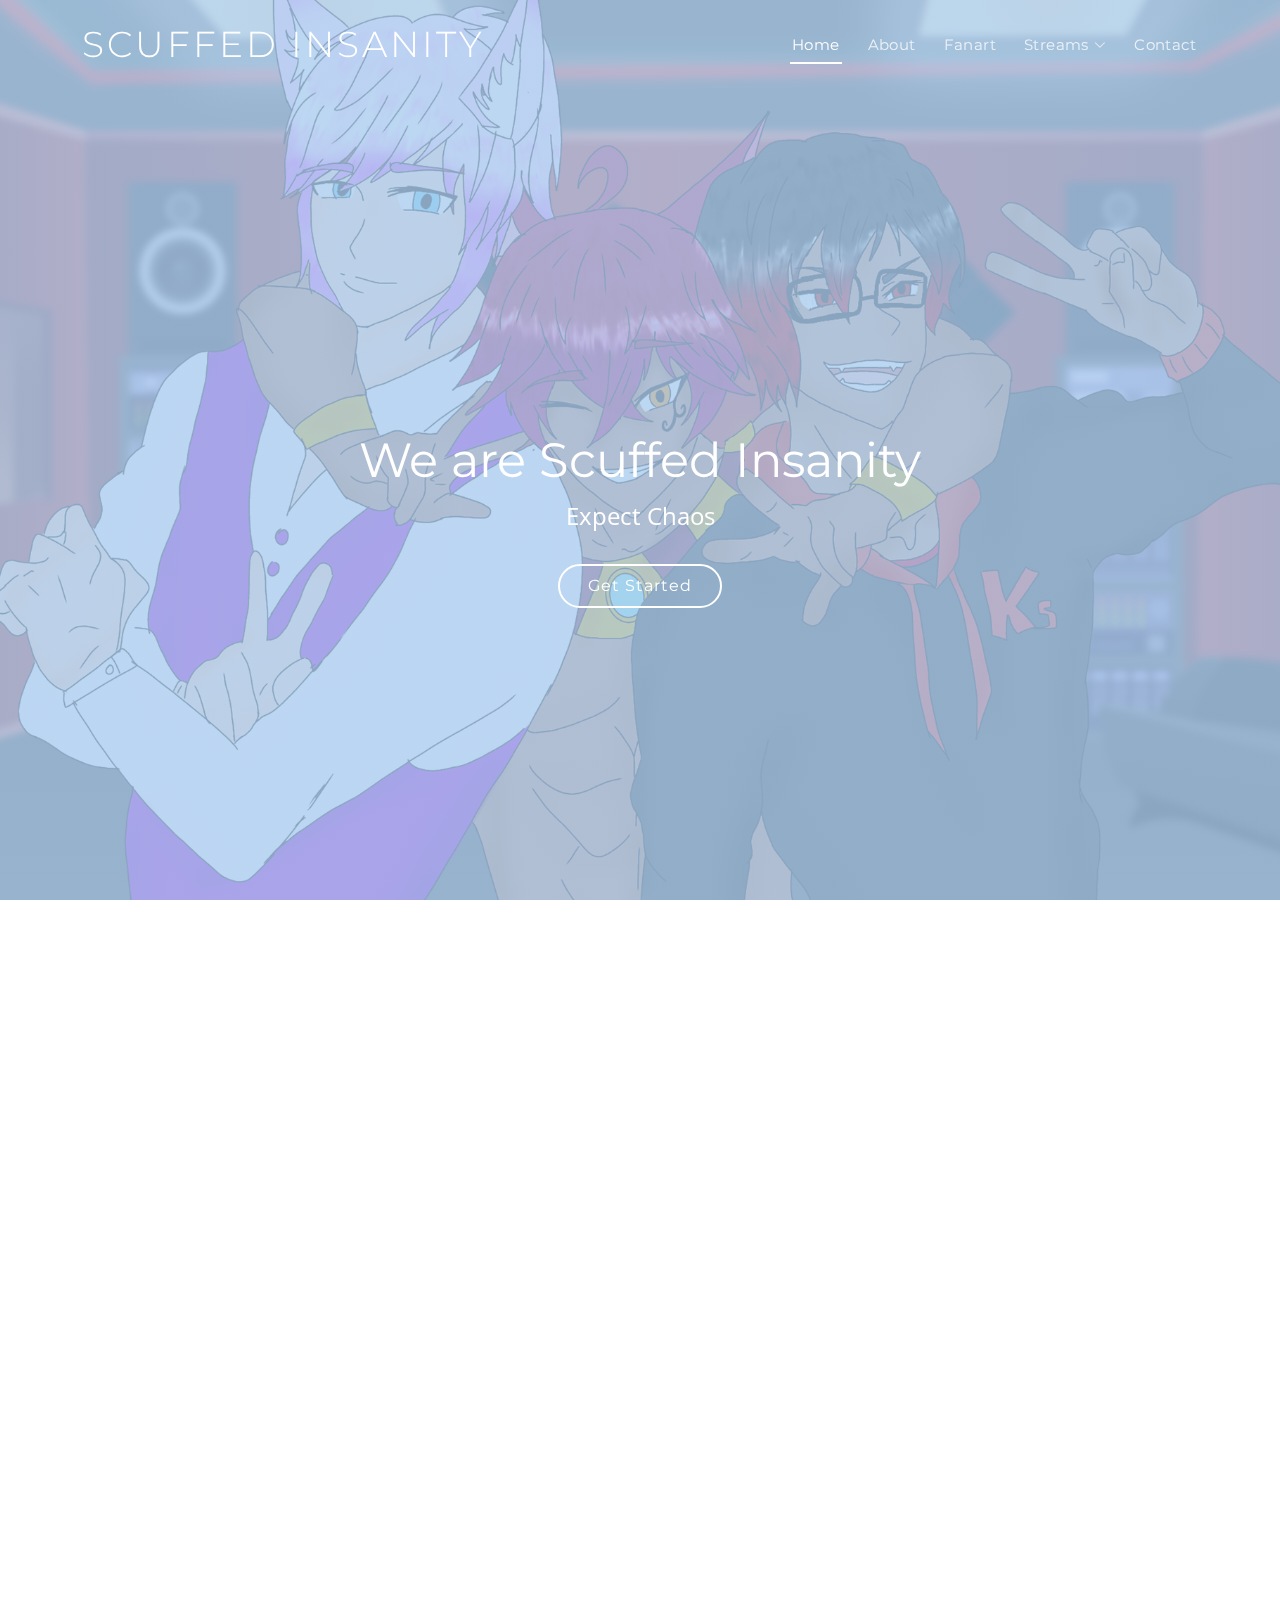
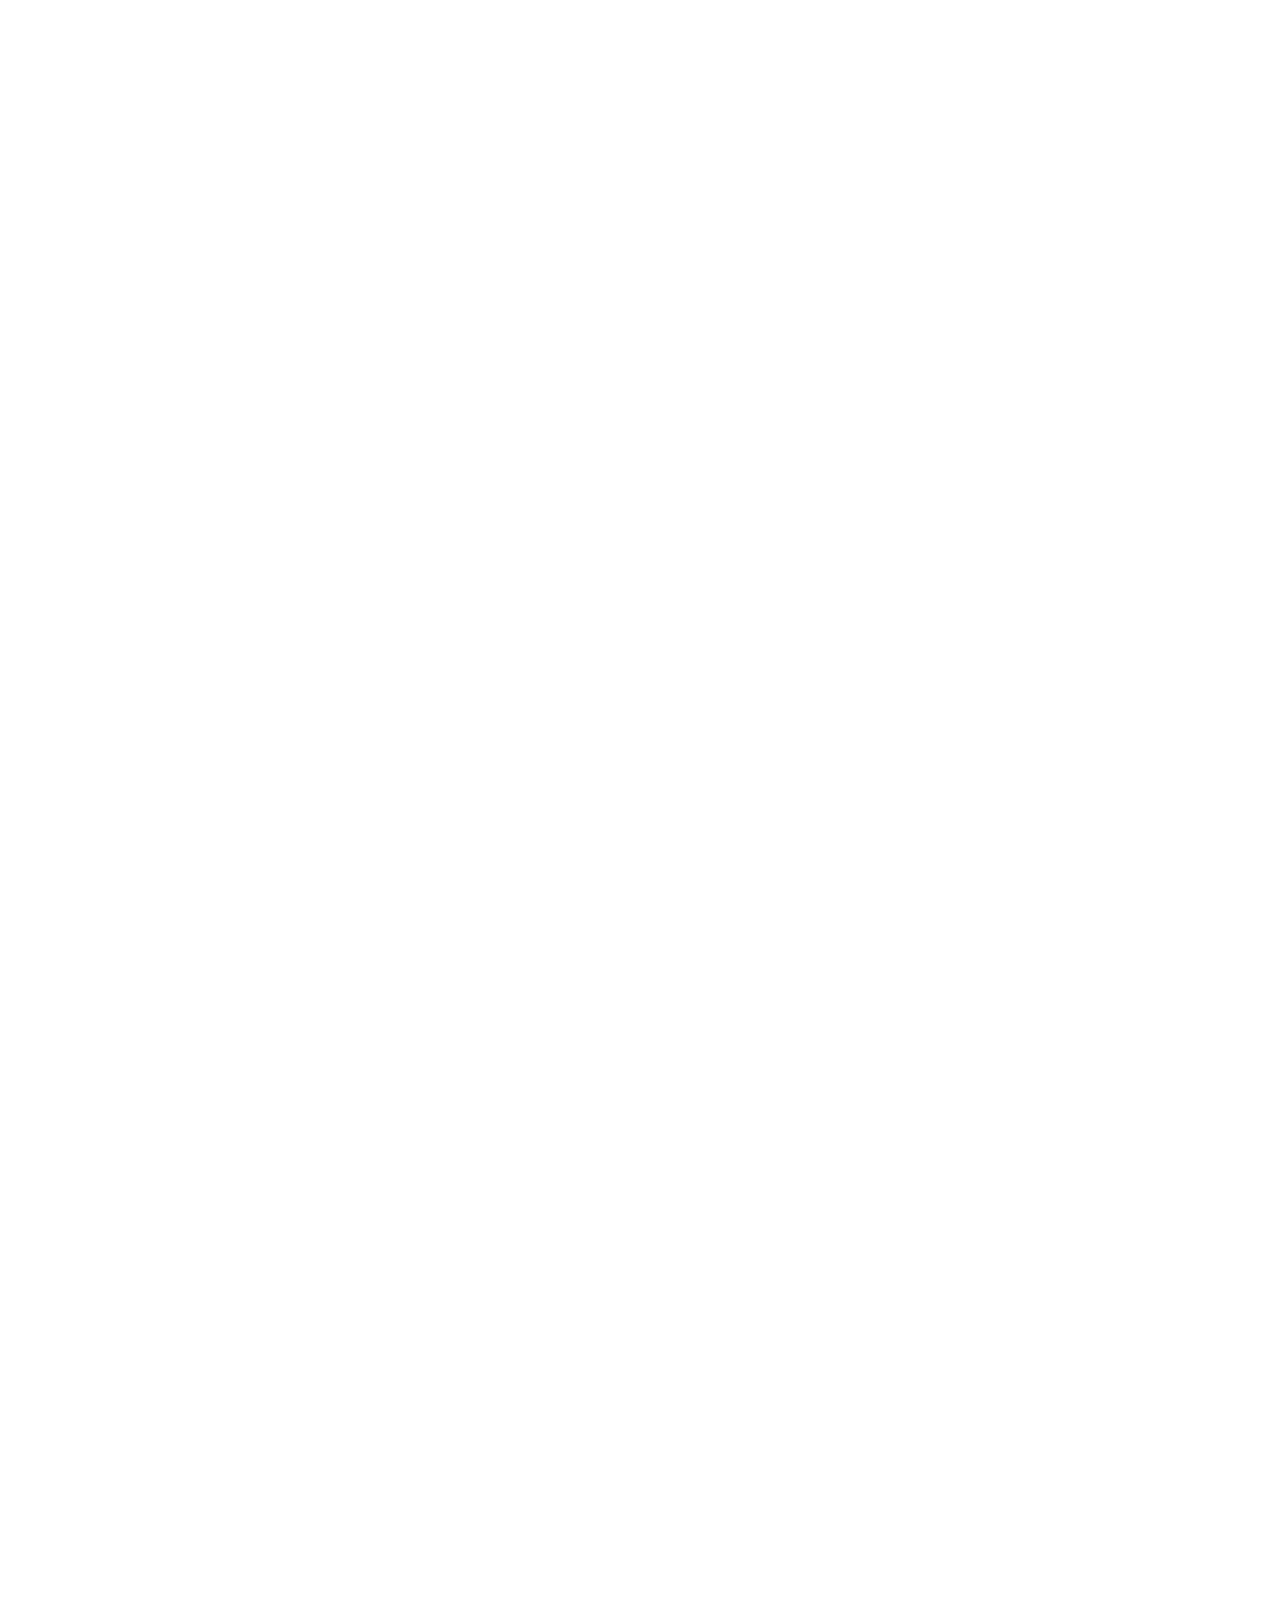
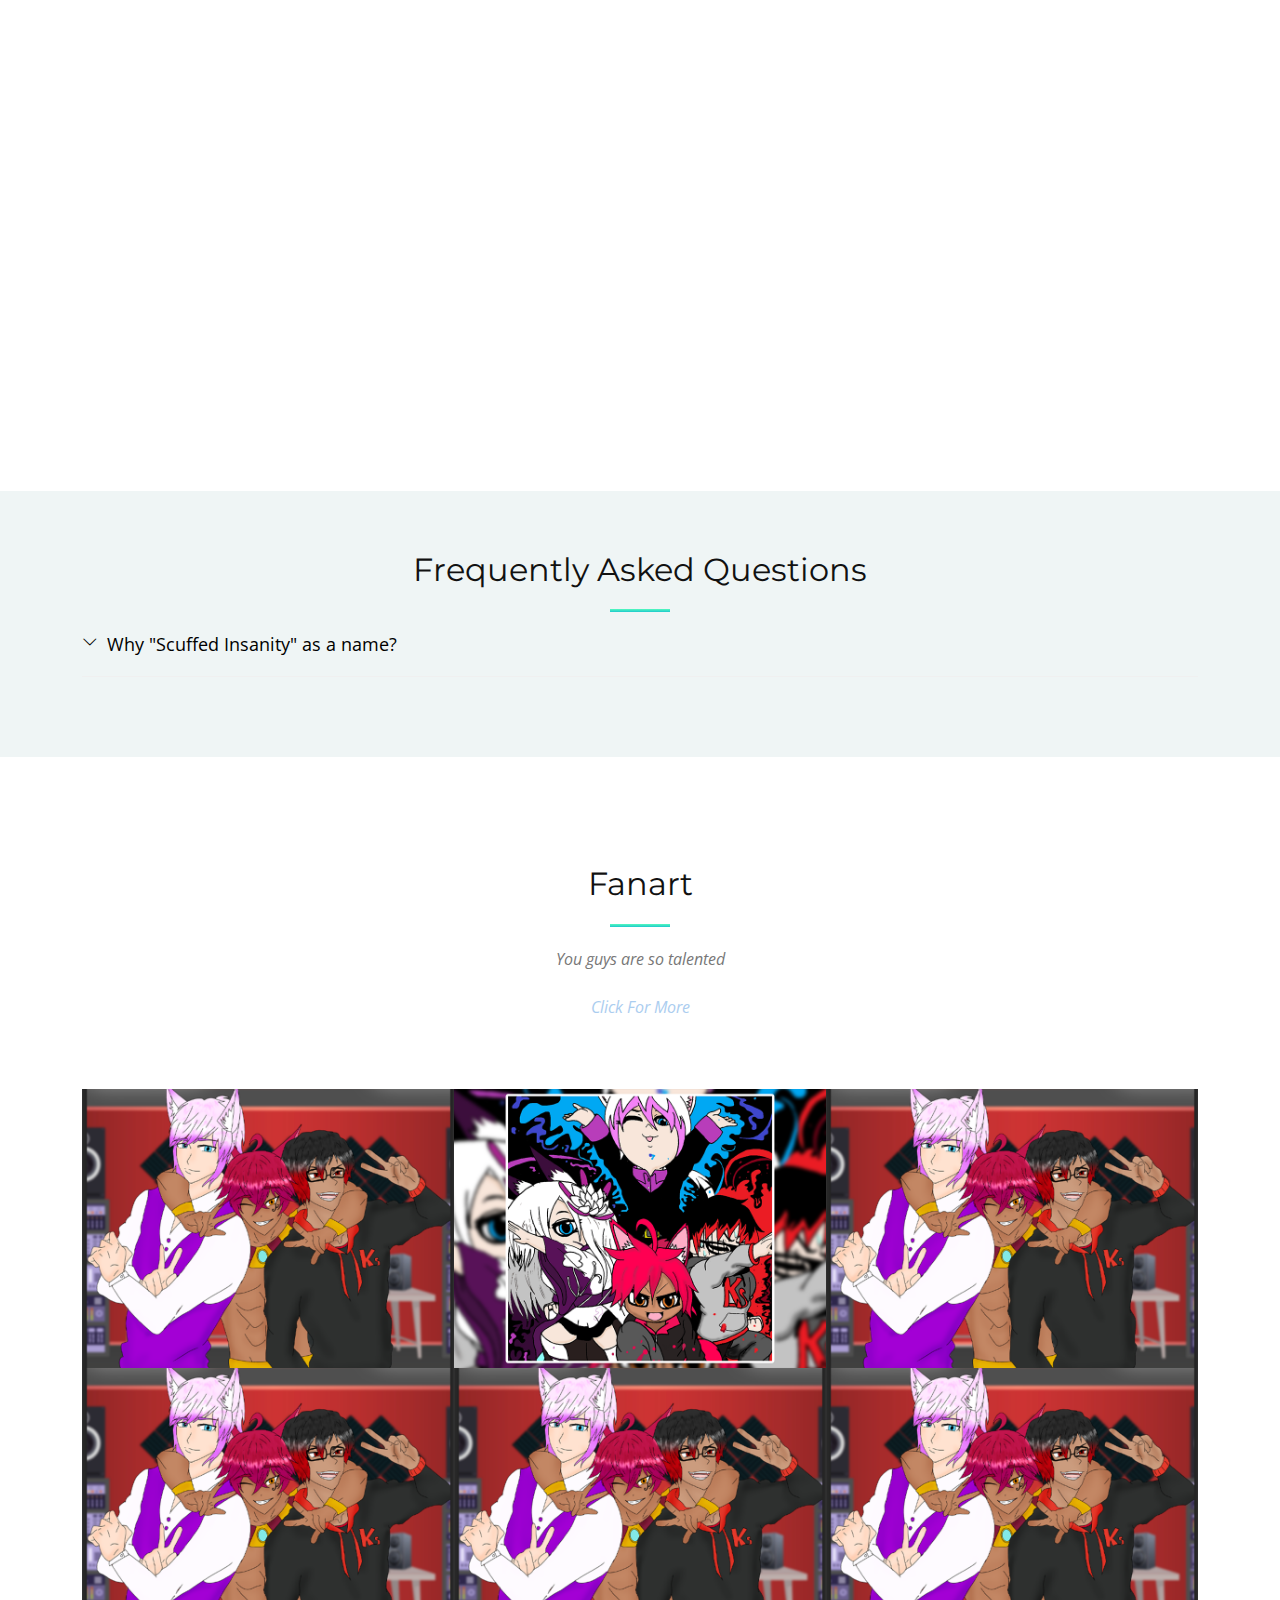
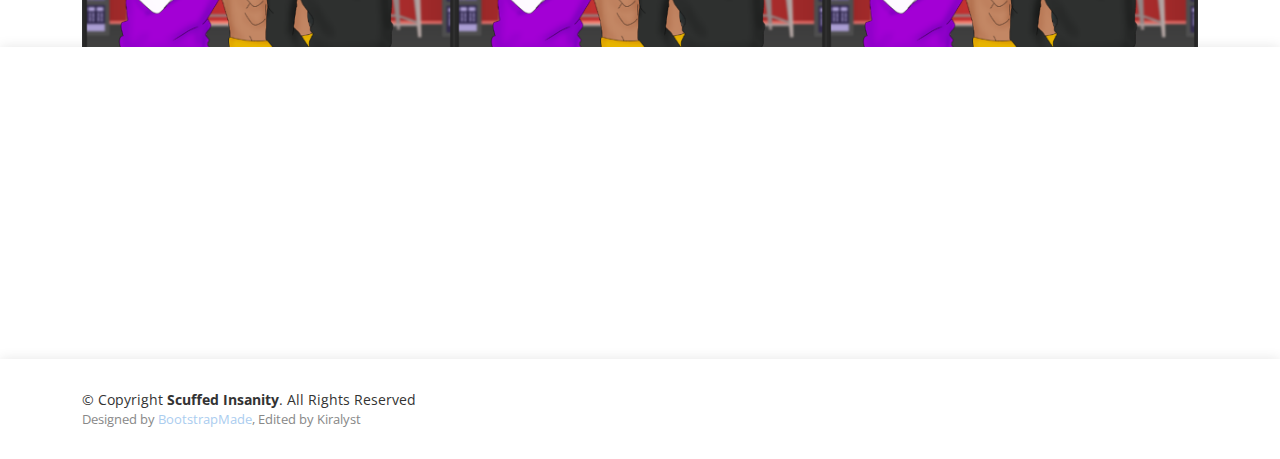
==== index.html @ 6198bfaa "Initial Upload" ====
<!DOCTYPE html>
<html lang="en">

<head>
  <meta charset="utf-8">
  <meta content="width=device-width, initial-scale=1.0" name="viewport">

  <title>Scuffed Insanity</title>
  <meta content="" name="description">
  <meta content="" name="keywords">

  <!-- Favicons -->
  <link href="assets/img/favicon.png" rel="icon">
  <link href="assets/img/apple-touch-icon.png" rel="apple-touch-icon">

  <!-- Google Fonts -->
  <link href="https://fonts.googleapis.com/css?family=Montserrat:300,400,500,700|Open+Sans:300,300i,400,400i,700,700i" rel="stylesheet">

  <!-- Vendor CSS Files -->
  <link href="assets/vendor/aos/aos.css" rel="stylesheet">
  <link href="assets/vendor/bootstrap/css/bootstrap.min.css" rel="stylesheet">
  <link href="assets/vendor/bootstrap-icons/bootstrap-icons.css" rel="stylesheet">
  <link href="assets/vendor/glightbox/css/glightbox.min.css" rel="stylesheet">

  <!-- Template Main CSS File -->
  <link href="assets/css/style.css" rel="stylesheet">

  <!-- =======================================================
  * Template Name: Avilon - v4.6.1
  * Template URL: https://bootstrapmade.com/avilon-bootstrap-landing-page-template/
  * Author: BootstrapMade.com
  * License: https://bootstrapmade.com/license/
  ======================================================== -->
</head>

<body>

  <!-- ======= Header ======= -->
  <header id="header" class="fixed-top d-flex align-items-center header-transparent">
    <div class="container d-flex justify-content-between align-items-center">

      <div id="logo">
        <h1><a href="index.html">Scuffed Insanity</a></h1>
        <!-- Uncomment below if you prefer to use an image logo -->
        <!-- <a href="index.html"><img src="assets/img/logo.png" alt=""></a> -->
      </div>

      <nav id="navbar" class="navbar">
        <ul>
          <li><a class="nav-link scrollto active" href="/index.html#hero">Home</a></li>
          <li><a class="nav-link scrollto" href="/index.html#about">About</a></li>
          <li><a class="nav-link scrollto" href="/index.html#gallery">Fanart</a></li>
          <li class="dropdown"><a href="#"><span>Streams</span> <i class="bi bi-chevron-down"></i></a>
            <ul>
              <li><a href="https://www.twitch.tv/kiralyst">Kiralyst</a></li>
<!--
              <li class="dropdown"><a href="#"><span>Deep Drop Down</span> <i class="bi bi-chevron-right"></i></a>
                <ul>
                  <li><a href="#">Deep Drop Down 1</a></li>
                  <li><a href="#">Deep Drop Down 2</a></li>
                  <li><a href="#">Deep Drop Down 3</a></li>
                  <li><a href="#">Deep Drop Down 4</a></li>
                  <li><a href="#">Deep Drop Down 5</a></li>
                </ul>
              </li>
-->
              <li><a href="https://www.twitch.tv/yami7ways">Yami7ways</a></li>
              <li><a href="https://www.twitch.tv/kynephantomwolf">KynePhantomWolf</a></li>
			  <li><a href="/Multistream.html">Multistream</a></li>
            </ul>
          </li>
          <li><a class="nav-link scrollto" href="/index.html#contact">Contact</a></li>
        </ul>
        <i class="bi bi-list mobile-nav-toggle"></i>
      </nav><!-- .navbar -->
    </div>
  </header><!-- End Header -->

  <!-- ======= Hero Section ======= -->
  <section id="hero">

    <div class="hero-text" data-aos="zoom-out">
      <h2>We are Scuffed Insanity</h2>
      <p>Expect Chaos</p>
      <a href="#about" class="btn-get-started scrollto">Get Started</a>
    </div>

<!--
    <div class="product-screens">

      <div class="product-screen-1" data-aos="fade-up" data-aos-delay="400">
        <img src="assets/img/product-screen-1.png" alt="">
      </div>

      <div class="product-screen-2" data-aos="fade-up" data-aos-delay="200">
        <img src="assets/img/product-screen-2.png" alt="">
      </div>

    </div>
-->

  </section><!-- End Hero Section -->

  <main id="main">

    <!-- ======= About Section ======= -->
    <section id="about" class="">
      <div class="container-fluid" data-aos="fade-up">
        <div class="section-header">
          <h3 class="section-title">About Us</h3>
          <span class="section-divider"></span>
          <p class="section-description">
            A group started by a bunch of weirdos that end up dealing with a lot of technical issues and videogame struggles. <br>Come watch as they embark on various journeys, talk about various topics, and drag their friends along in their headaches.
          </p>
        </div>
      </div>
    </section><!-- End About Section -->

    <!-- ======= Advanced Featuress Section ======= -->
    <section id="advanced-features">

      <div class="features-row section-bg" data-aos="fade-up">
        <div class="container">
          <div class="row">
            <div class="col-12">
              <img class="advanced-feature-img-right wow fadeInRight" src="assets/img/KiraDance.gif" alt="">
              <div>
                <h2>Kiralyst Scarlet</h2>
                <h3>The Ex-Vampire</h3>
                <p>Hey guys! What's up, I'm Kiralyst. I'm a vampire who got lost in anime and video games and fell in love with livestreaming!</p>
				  
				  <br><a href="https://twitch.tv/Kiralyst"><i class="bi-twitch"></i></a>
				  <a href="https://twitter.com/Kiralyst"><i class="bi-twitter"></i></a>
				  <a href="https://www.youtube.com/c/KiraScarletVT"><i class="bi-youtube"></i></a>
              </div>
            </div>
          </div>
        </div>
      </div>

      <div class="features-row" data-aos="fade-up">
        <div class="container">
          <div class="row">
            <div class="col-12">
              <img class="advanced-feature-img-left" src="assets/img/YamiDance.gif" alt="">
              <div>
                <h2>Yami7ways</h2>
				  <h3>The Fox Pharaoh</h3>
<!--                <i class="bi bi-calendar4-week"></i>-->
                <p>Just a crazy guy who streams for the fun of it</p>

				  
				  				<a href="https://twitch.tv/yami7ways"><i class="bi-twitch"></i></a>
				  <a href="https://twitter.com/yami7ways"><i class="bi-twitter"></i></a>
				  <a href="https://www.youtube.com/channel/UCmM_c1tKKUzgjwUnWM5__nA/"><i class="bi-youtube"></i></a>
              </div>
            </div>
          </div>
        </div>
      </div>

      <div class="features-row section-bg" data-aos="fade-up">
        <div class="container">
          <div class="row">
            <div class="col-12">
              <img class="advanced-feature-img-right wow fadeInRight" src="assets/img/kynedance.gif" alt="">
              <div>
                <h2>KynePhantomWolf</h2>
                <h3>The Lax Reaper</h3>
                <p>Chill guy, casual gamer, and anime fan. Feel free to stop by and hangout for a bit. </p>
<!--                <i class="bi bi-binoculars"></i>-->
                <p>Autumn is cute</p>
				  
				  					<a href="https://twitch.tv/kynephantomwolf"><i class="bi-twitch"></i></a>
				  <a href="https://twitter.com/kynephantomwolf"><i class="bi-twitter"></i></a>
				  <a href=""><i class="bi-youtube"></i></a>
              </div>
            </div>
          </div>
        </div>
      </div>
    </section><!-- End Advanced Featuress Section -->

    <!-- ======= Call To Action Section ======= -->
<!--
    <section id="call-to-action">
      <div class="container">
        <div class="row">
          <div class="col-lg-9 text-center text-lg-start">
            <h3 class="cta-title">Call To Action</h3>
            <p class="cta-text"> Duis aute irure dolor in reprehenderit in voluptate velit esse cillum dolore eu fugiat nulla pariatur. Excepteur sint occaecat cupidatat non proident, sunt in culpa qui officia deserunt mollit anim id est laborum.</p>
          </div>
          <div class="col-lg-3 cta-btn-container text-center">
            <a class="cta-btn align-middle" href="#">Call To Action</a>
          </div>
        </div>

      </div>
    </section> End Call To Action Section 
-->

    <!-- ======= More Features Section ======= -->
    <section id="more-features" class="">
      <div class="container" data-aos="fade-up">
		  
        <div class="section-header">
          <h3 class="section-title">Our Extended Family</h3>
          <span class="section-divider"></span>
          <h5 class="section-description">We wouldn't be here without them</h5>
        </div>
        <div class="row gy-4">
          <div class="col-lg-6">
            <div class="box">
              <div class="icon"><img src="assets/img/Darken_Icon.png"></div>
              <h4 class="title">DarkenFoxy</h4>
              <p class="description"></p><br><br>
				<h2><a href="https://twitch.tv/DarkenFoxy"><i class="bi-twitch"></i></a>
				  <a href="https://twitter.com/FoxDarken"><i class="bi-twitter"></i></a></h2>
				
            </div>
          </div>

          <div class="col-lg-6">
            <div class="box">
              <div class="icon"><img src="assets/img/Ceiling_Icon.png"></div>
              <h4 class="title">Ceiling-Chan</h4>
              <p class="description">"I'm an freelance artist who will draw and create artworks for anyone because I love what I do."</p><br>
								<h2><a href="https://www.twitch.tv/ceilingchan6969"><i class="bi-twitch"></i></a>
				  <a href="https://twitter.com/Handock2"><i class="bi-twitter"></i></a></h2>
            </div>
          </div>
          <div class="col-lg-6">
            <div class="box">
              <div class="icon"><img src="assets/img/Autumn_Icon.png"></div>
              <h4 class="title">AutumnMozilla</h4>
              <p class="description">“Just your friendly Kisetsu Kitsune and her baby Dragsune trying to get by with the friends they have made by their side”</p>
				<br><h2><a href="https://www.twitch.tv/AutumnMozilla"><i class="bi-twitch"></i></a>
				  <a href="https://twitter.com/AutumnMozilla"><i class="bi-twitter"></i></a></h2>
            </div>
          </div>

          <div class="col-lg-6">
            <div class="box">
				<div class="icon"> <img src="assets/img/Asumi_Icon.png"></div>
              <h4 class="title">Asumiyuki</h4>
              <p class="description"></p>
				<br><br><h2><a href="https://www.twitch.tv/asumiyuki"><i class="bi-twitch"></i></a>
				  <a href="https://twitter.com/Real_Asumiyuki"><i class="bi-twitter"></i></a></h2>
            </div>
          </div>

        </div>

		</div>
    </section><!-- End More Features Section -->

    <!-- ======= Clients Section ======= -->
<!--
    <section id="clients">
      <div class="container" data-aos="fade-up">

        <div class="row">

          <div class="col-md-2">
            <img src="assets/img/clients/client-1.png" alt="">
          </div>

          <div class="col-md-2">
            <img src="assets/img/clients/client-2.png" alt="">
          </div>

          <div class="col-md-2">
            <img src="assets/img/clients/client-3.png" alt="">
          </div>

          <div class="col-md-2">
            <img src="assets/img/clients/client-4.png" alt="">
          </div>

          <div class="col-md-2">
            <img src="assets/img/clients/client-5.png" alt="">
          </div>

          <div class="col-md-2">
            <img src="assets/img/clients/client-6.png" alt="">
          </div>

        </div>
      </div>
    </section> End Clients Section 
-->


    <!-- ======= Frequently Asked Questions Section ======= -->
    <section id="faq" class="section-bg">
      <div class="container">

        <div class="section-header">
          <h3 class="section-title">Frequently Asked Questions</h3>
          <span class="section-divider"></span>
<!--          <p class="section-description">woah</p>-->
        </div>
		  
		  

        <ul class="faq-list">

          <li>
            <div data-bs-toggle="collapse" class="collapsed question" href="#faq1">Why "Scuffed Insanity" as a name? <i class="bi bi-chevron-down icon-show"></i><i class="bi bi-chevron-up icon-close"></i></div>
            <div id="faq1" class="collapse" data-bs-parent=".faq-list">
              <p>
                Watch one of our streams and then you will find that the name is very fitting
              </p>
            </div>
          </li>

         
        </ul>

      </div>
    </section><!-- End Frequently Asked Questions Section -->

    <!-- ======= Team Section ======= -->
<!--
    <section id="Links" class="">
      <div class="container" data-aos="fade-up">
        <div class="section-header">
          <h3 class="section-title">Our Links</h3>
          <span class="section-divider"></span>
          <p class="section-description">Check out these other sites!</p>
        </div>
        <div class="row">
          <div class="col-lg-4 col-md-6">
            <div class="member">
              <div class="pic"><img src="assets/img/team/Kira.png" alt=""></div>
              <h4>Kiralyst Scarlet</h4>
              <span>The Ex-Vampire</span>
              <div class="social">
				<a href="https://twitch.tv/Kiralyst"><i class="bi-twitch"></i></a>
				  <a href="https://twitter.com/Kiralyst"><i class="bi-twitter"></i></a>
				  <a href="https://www.youtube.com/c/KiraScarletVT"><i class="bi-youtube"></i></a>
              </div>
            </div>
          </div>
			          <div class="col-lg-4 col-md-6">
            <div class="member">
              <div class="pic"><img src="assets/img/team/yami.png" alt=""></div>
              <h4>Yami7Ways</h4>
              <span>The Fox Pharaoh</span>
              <div class="social">
				<a href="https://twitch.tv/yami7ways"><i class="bi-twitch"></i></a>
				  <a href="https://twitter.com/yami7ways"><i class="bi-twitter"></i></a>
				  <a href="https://www.youtube.com/channel/UCmM_c1tKKUzgjwUnWM5__nA/"><i class="bi-youtube"></i></a>
              </div>
            </div>
          </div>

          <div class="col-lg-4 col-md-6">
            <div class="member">
              <div class="pic"><img src="assets/img/team/Kyne.png" alt=""></div>
              <h4>KynePhantomWolf</h4>
              <span>The Lax Reaper</span>
              <div class="social">
					<a href="https://twitch.tv/kynephantomwolf"><i class="bi-twitch"></i></a>
				  <a href="https://twitter.com/kynephantomwolf"><i class="bi-twitter"></i></a>
				  <a href=""><i class="bi-youtube"></i></a>
              </div>
            </div>
          </div>
        </div>

      </div>
    </section>
-->
	  
<div class="section" id="gallery">
  <div class="container">
    <div class="tab-content gallery mt-5">
      <div class="tab-pane active" id="creative">
        <div class="ml-auto mr-auto">
			        <div class="section-header">
          <h3 class="section-title">Fanart</h3>
          <span class="section-divider"></span>
			<p class="section-description text-center">You guys are so talented<br>
			  <br>
		  <a href="/Fanart.html">Click For More</a></p>
        </div>
		  </div>
		          <div class="row g-0">

          <div class="col-lg-4 col-md-6">
            <div class="gallery-item">
              <a href="assets/img/gallery/gallery-1.png" data-gall="portfolioGallery" class="gallery-lightbox">
                <img src="assets/img/gallery/gallery-1_small.png" alt="">
              </a>
            </div>
          </div>

          <div class="col-lg-4 col-md-6">
            <div class="gallery-item">
              <a href="assets/img/gallery/gallery-2.png" data-gall="portfolioGallery" class="gallery-lightbox">
                <img src="assets/img/gallery/gallery-2_small.png" alt="">
              </a>
            </div>
          </div>

          <div class="col-lg-4 col-md-6">
            <div class="gallery-item">
              <a href="assets/img/gallery/gallery-1.png" data-gall="portfolioGallery" class="gallery-lightbox">
                <img src="assets/img/gallery/gallery-1_small.png" alt="">
              </a>
            </div>
          </div>

          <div class="col-lg-4 col-md-6">
            <div class="gallery-item">
              <a href="assets/img/gallery/gallery-1.png" data-gall="portfolioGallery" class="gallery-lightbox">
                <img src="assets/img/gallery/gallery-1_small.png" alt="">
              </a>
            </div>
          </div>

          <div class="col-lg-4 col-md-6">
            <div class="gallery-item">
              <a href="assets/img/gallery/gallery-1.png" data-gall="portfolioGallery" class="gallery-lightbox">
                <img src="assets/img/gallery/gallery-1_small.png" alt="">
              </a>
            </div>
          </div>

          <div class="col-lg-4 col-md-6">
            <div class="gallery-item">
              <a href="assets/img/gallery/gallery-1.png" data-gall="portfolioGallery" class="gallery-lightbox">
                <img src="assets/img/gallery/gallery-1_small.png" alt="">
              </a>
            </div>
          </div>

        </div>
		  
		  
<!--			<div class= "h3"><b>Click for more</b></div>-->
<!--
          <div class="row">
			  
            <div class="col-md-6">
              <div class="cc-porfolio-image img-raised" data-aos="fade-up" data-aos-anchor-placement="top-bottom">
				  
				  <a href="assets/img/gallery/gallery-1.png" data-gall="portfolioGallery" class="gallery-lightbox">
                  <figure class="cc-effect"><img src="assets/img/gallery/gallery-1_small.png" alt="Image">
                    <figcaption>
                      <div class="h4"><b>Drawn by Ceiling-Chan</b></div>
                    </figcaption>
                  </figure></a></div>
              <div class="cc-porfolio-image img-raised" data-aos="fade-up" data-aos-anchor-placement="top-bottom"><a href="assets/img/gallery/gallery-2_small.png" data-gall="portfolioGallery" class="gallery-lightbox">
                  <figure class="cc-effect"><img src="assets/img/gallery/gallery-2_small.png" alt="Image"/>
                    <figcaption>
                      <div class="h4"><b>Drawn by Ceiling-Chan</b></div>
                    </figcaption>
                  </figure></a></div>
            </div>
            <div class="col-md-6">
              <div class="cc-porfolio-image img-raised" data-aos="fade-up" data-aos-anchor-placement="top-bottom"><a href="https://www.youtube.com/c/kiralystmusic" target="_blank">
                  <figure class="cc-effect"><img src="assets/img/gallery/gallery-1_small.png" alt="Image"/>
                    <figcaption>
                      <div class="h4"><b>Drawn by Ceiling-Chan</b></div>
                    </figcaption>
                  </figure></a></div>
            </div>
          </div>
-->
        </div>
      </div>
    </div>
  </div>

	  
	  

    <!-- ======= Gallery Section ======= -->
<!--
    <section id="gallery">
      <div class="container-fluid" data-aos="fade-up">
        <div class="section-header">
          <h3 class="section-title">Fanart</h3>
          <span class="section-divider"></span>
			<p class="section-description text-center">You guys are so talented<br>
			  <br>
		  <a href="/Fanart.html">Click For More</a></p>
        </div>

        <div class="row g-0">

          <div class="col-lg-4 col-md-6">
            <div class="gallery-item">
              <a href="assets/img/gallery/gallery-1.png" data-gall="portfolioGallery" class="gallery-lightbox">
                <img src="assets/img/gallery/gallery-1_small.png" alt="">
              </a>
            </div>

          </div>

          <div class="col-lg-4 col-md-6">
            <div class="gallery-item">
              <a href="assets/img/gallery/gallery-2.png" data-gall="portfolioGallery" class="gallery-lightbox">
                <img src="assets/img/gallery/gallery-2_small.png" alt="">
              </a>
            </div>
          </div>

          <div class="col-lg-4 col-md-6">
            <div class="gallery-item">
              <a href="assets/img/gallery/gallery-3.jpg" data-gall="portfolioGallery" class="gallery-lightbox">
                <img src="assets/img/gallery/gallery-3.jpg" alt="">
              </a>
            </div>
          </div>

          <div class="col-lg-4 col-md-6">
            <div class="gallery-item">
              <a href="assets/img/gallery/gallery-4.jpg" data-gall="portfolioGallery" class="gallery-lightbox">
                <img src="assets/img/gallery/gallery-4.jpg" alt="">
              </a>
            </div>
          </div>

          <div class="col-lg-4 col-md-6">
            <div class="gallery-item">
              <a href="assets/img/gallery/gallery-5.jpg" data-gall="portfolioGallery" class="gallery-lightbox">
                <img src="assets/img/gallery/gallery-5.jpg" alt="">
              </a>
            </div>
          </div>

          <div class="col-lg-4 col-md-6">
            <div class="gallery-item">
              <a href="assets/img/gallery/gallery-6.jpg" data-gall="portfolioGallery" class="gallery-lightbox">
                <img src="assets/img/gallery/gallery-6.jpg" alt="">
              </a>
            </div>
          </div>

        </div>

      </div>
    </section> End Gallery Section 
-->

    <!-- ======= Contact Section ======= -->
    <section id="contact">
      <div class="container" data-aos="fade-up">
        <div class="row">

          <div class="col-lg-4 col-md-4">
            <div class="contact-about">
              <h3>Scuffed Insanity</h3>
              <p>Thanks for checking out our website!</p>
              <div class="social-links">
                <a href="https://twitter.com/ScuffedInsanity" class="twitter"><i class="bi bi-twitter"></i></a>
                <a href="https://www.twitch.tv/scuffedinsanity" class="instagram"><i class="bi bi-twitch"></i></a>
                <a href="https://www.youtube.com/channel/UCZcUXSh7XyV_yd1bs_G7b-w" class="instagram"><i class="bi bi-youtube"></i></a>
              </div>
            </div>
          </div>

          <div class="col-lg-3 col-md-4">
            <div class="info">

            </div>
          </div>

<!--
          <div class="col-lg-5 col-md-8">
            <div class="form">
              <form action="forms/contact.php" method="post" role="form" class="php-email-form">
                <div class="row">
                  <div class="form-group col-lg-6">
                    <input type="text" name="name" class="form-control" id="name" placeholder="Your Name" data-rule="minlen:4" data-msg="Please enter at least 4 chars">
                  </div>
                  <div class="form-group col-lg-6 mt-3 mt-lg-0">
                    <input type="email" class="form-control" name="email" id="email" placeholder="Your Email" data-rule="email" data-msg="Please enter a valid email">
                  </div>
                </div>
                <div class="form-group mt-3">
                  <input type="text" class="form-control" name="subject" id="subject" placeholder="Subject" data-rule="minlen:4" data-msg="Please enter at least 8 chars of subject">
                </div>
                <div class="form-group mt-3">
                  <textarea class="form-control" name="message" rows="5" placeholder="Message" required></textarea>
                </div>
                <div class="my-3">
                  <div class="loading">Loading</div>
                  <div class="error-message"></div>
                  <div class="sent-message">Your message has been sent. Thank you!</div>
                </div>
                <div class="text-center"><button type="submit" title="Send Message">Send Message</button></div>
              </form>
            </div>
          </div>
-->

        </div>

      </div>
    </section><!-- End Contact Section -->

  </main><!-- End #main -->

  <!-- ======= Footer ======= -->
  <footer id="footer">
    <div class="container">
      <div class="row">
        <div class="col-lg-6 text-lg-start text-center">
          <div class="copyright">
            &copy; Copyright <strong>Scuffed Insanity</strong>. All Rights Reserved
          </div>
          <div class="credits">
            <!--
            All the links in the footer should remain intact.
            You can delete the links only if you purchased the pro version.
            Licensing information: https://bootstrapmade.com/license/
            Purchase the pro version with working PHP/AJAX contact form: https://bootstrapmade.com/buy/?theme=Avilon
          -->
            Designed by <a href="https://bootstrapmade.com/">BootstrapMade</a>, Edited by Kiralyst
          </div>
        </div>
      </div>
    </div>
  </footer><!-- End  Footer -->

  <a href="#" class="back-to-top d-flex align-items-center justify-content-center"><i class="bi bi-chevron-up"></i></a>

  <!-- Vendor JS Files -->
  <script src="assets/vendor/aos/aos.js"></script>
  <script src="assets/vendor/bootstrap/js/bootstrap.bundle.min.js"></script>
  <script src="assets/vendor/glightbox/js/glightbox.min.js"></script>
  <script src="assets/vendor/php-email-form/validate.js"></script>

  <!-- Template Main JS File -->
  <script src="assets/js/main.js"></script>

</body>

</html>
---- assets/css/style.css ----
/**
* Template Name: Avilon - v4.6.1
* Template URL: https://bootstrapmade.com/avilon-bootstrap-landing-page-template/
* Author: BootstrapMade.com
* License: https://bootstrapmade.com/license/
*/

/*--------------------------------------------------------------
# General
--------------------------------------------------------------*/



#first_column,
#second_column,#third_column,#chat {
  width: 50%;
}

#first_column,#third_column {
  float:left;
}

#first_column,#chat {
  float:right;
}


body {
  background: #fff;
  color: #666666;
  font-family: "Open Sans", sans-serif;
  overflow-x: hidden;
}

.frame{
      float:left;
      margin:20px;
      }

a {
  color: #ABCDEF;
  text-decoration: none;
  transition: 0.5s;
}

a:hover, a:active, a:focus {
  color: #ABCDEF;
  outline: none;
  text-decoration: none;
}

p {
  padding: 0;
  margin: 0 0 30px 0;
}

h1, h2, h3, h4, h5, h6 {
  font-family: "Montserrat", sans-serif;
  font-weight: 400;
  margin: 0 0 20px 0;
  padding: 0;
}

/*--------------------------------------------------------------
# Back to top button
--------------------------------------------------------------*/
.back-to-top {
  position: fixed;
  background: linear-gradient(45deg, #1de099, #1dc8cd);
  color: #fff;
  border-radius: 4px 4px 0 0;
  right: 15px;
  bottom: 0;
  transition: none;
  visibility: hidden;
  opacity: 0;
  width: 64px;
  height: 34px;
}
.back-to-top i {
  line-height: 0;
  font-size: 20px;
}
.back-to-top:focus {
  background: linear-gradient(45deg, #1de099, #1dc8cd);
  color: #fff;
  outline: none;
}
.back-to-top:hover {
  background: #1dc8cd;
  color: #fff;
}
.back-to-top.active {
  visibility: visible;
  opacity: 1;
}

/*--------------------------------------------------------------
# Header
--------------------------------------------------------------*/
#header {
  height: 90px;
  transition: all 0.5s;
  z-index: 997;
  background: linear-gradient(45deg, #ABCDEF, #ABCDEF);
}
#header.header-transparent {
  background: transparent;
}
#header.header-scrolled {
  background: linear-gradient(45deg, #ABCDEF, #ABCDEF);
  height: 70px;
  transition: all 0.5s;
}
#header #logo h1 {
  font-size: 36px;
  padding: 0;
  margin: 0;
  display: inline-block;
  font-family: "Montserrat", sans-serif;
  font-weight: 300;
  letter-spacing: 3px;
  text-transform: uppercase;
}
#header #logo h1 a, #header #logo h1 a:hover {
  color: #fff;
}
@media (max-width: 768px) {
  #header #logo h1 {
    font-size: 28px;
  }
  #header #logo img {
    max-height: 40px;
  }
}

/*--------------------------------------------------------------
# Navigation Menu
--------------------------------------------------------------*/
/**
* Desktop Navigation 
*/
.navbar {
  padding: 0;
}
.navbar ul {
  margin: 0;
  padding: 0;
  display: flex;
  list-style: none;
  align-items: center;
}
.navbar li {
  position: relative;
}
.navbar > ul > li {
  white-space: nowrap;
  padding: 10px 0 10px 24px;
}
.navbar a, .navbar a:focus {
  display: flex;
  align-items: center;
  justify-content: space-between;
  font-family: "Montserrat", sans-serif;
  color: rgba(255, 255, 255, 0.8);
  font-size: 15px;
  padding: 0 2px;
  white-space: nowrap;
  transition: 0.3s;
  letter-spacing: 0.4px;
  position: relative;
}
.navbar a i, .navbar a:focus i {
  font-size: 12px;
  line-height: 0;
  margin-left: 5px;
}
.navbar > ul > li > a:before {
  content: "";
  position: absolute;
  width: 100%;
  height: 2px;
  bottom: -8px;
  left: 0;
  background-color: #fff;
  visibility: hidden;
  transform: scaleX(0);
  transition: all 0.3s ease-in-out 0s;
}
.navbar a:hover:before, .navbar li:hover > a:before, .navbar .active:before {
  visibility: visible;
  transform: scaleX(1);
}
.navbar a:hover, .navbar .active, .navbar .active:focus, .navbar li:hover > a {
  color: #fff;
}
.navbar .dropdown ul {
  display: block;
  position: absolute;
  left: 24px;
  top: calc(100% + 30px);
  margin: 0;
  padding: 10px 0;
  z-index: 99;
  opacity: 0;
  visibility: hidden;
  background: #fff;
  box-shadow: 0px 0px 30px rgba(127, 137, 161, 0.25);
  transition: 0.3s;
}
.navbar .dropdown ul li {
  min-width: 200px;
}
.navbar .dropdown ul a {
  padding: 10px 20px;
  font-size: 14px;
  text-transform: none;
  color: #333333;
}
.navbar .dropdown ul a i {
  font-size: 12px;
}
.navbar .dropdown ul a:hover, .navbar .dropdown ul .active:hover, .navbar .dropdown ul li:hover > a {
  color: #1dc8cd;
}
.navbar .dropdown:hover > ul {
  opacity: 1;
  top: 100%;
  visibility: visible;
}
.navbar .dropdown .dropdown ul {
  top: 0;
  left: calc(100% - 30px);
  visibility: hidden;
}
.navbar .dropdown .dropdown:hover > ul {
  opacity: 1;
  top: 0;
  left: 100%;
  visibility: visible;
}
@media (max-width: 1366px) {
  .navbar .dropdown .dropdown ul {
    left: -90%;
  }
  .navbar .dropdown .dropdown:hover > ul {
    left: -100%;
  }
}

/**
* Mobile Navigation 
*/
.mobile-nav-toggle {
  color: #fff;
  font-size: 28px;
  cursor: pointer;
  display: none;
  line-height: 0;
  transition: 0.5s;
}

@media (max-width: 991px) {
  .mobile-nav-toggle {
    display: block;
  }

  .navbar ul {
    display: none;
  }
}
.navbar-mobile {
  position: fixed;
  overflow: hidden;
  top: 0;
  right: 0;
  left: 0;
  bottom: 0;
  background: rgba(26, 26, 26, 0.9);
  transition: 0.3s;
  z-index: 999;
}
.navbar-mobile .mobile-nav-toggle {
  position: absolute;
  top: 15px;
  right: 15px;
}
.navbar-mobile ul {
  display: block;
  position: absolute;
  top: 55px;
  right: 15px;
  bottom: 15px;
  left: 15px;
  padding: 10px 0;
  background-color: #fff;
  overflow-y: auto;
  transition: 0.3s;
}
.navbar-mobile > ul > li {
  padding: 0;
}
.navbar-mobile a:hover:before, .navbar-mobile li:hover > a:before, .navbar-mobile .active:before {
  visibility: hidden;
}
.navbar-mobile a, .navbar-mobile a:focus {
  padding: 10px 20px;
  font-size: 15px;
  color: #333333;
}
.navbar-mobile a:hover, .navbar-mobile .active, .navbar-mobile li:hover > a {
  color: #1dc8cd;
}
.navbar-mobile .getstarted, .navbar-mobile .getstarted:focus {
  margin: 15px;
}
.navbar-mobile .dropdown ul {
  position: static;
  display: none;
  margin: 10px 20px;
  padding: 10px 0;
  z-index: 99;
  opacity: 1;
  visibility: visible;
  background: #fff;
  box-shadow: 0px 0px 30px rgba(127, 137, 161, 0.25);
}
.navbar-mobile .dropdown ul li {
  min-width: 200px;
}
.navbar-mobile .dropdown ul a {
  padding: 10px 20px;
}
.navbar-mobile .dropdown ul a i {
  font-size: 12px;
}
.navbar-mobile .dropdown ul a:hover, .navbar-mobile .dropdown ul .active:hover, .navbar-mobile .dropdown ul li:hover > a {
  color: #ABCDEF;
}
.navbar-mobile .dropdown > .dropdown-active {
  display: block;
}

/*--------------------------------------------------------------
# Hero Section
--------------------------------------------------------------*/
#hero {
  width: 100%;
  height: 100vh;
  background: linear-gradient(45deg, rgba(171, 205, 239, 0.8), rgba(171, 205, 239, 0.8)), url("../img/Group pic.png") center top no-repeat;
  background-size: cover;
  position: relative;
}
@media (min-width: 1025px) {
  #hero {
    background-attachment: fixed;
  }
}
@media (max-height: 640px) {
  #hero {
    height: 120vh;
  }
}
#hero .hero-text {
  position: absolute;
  left: 0;
  top: 60px;
  right: 0;
  height: calc(100%);
  display: flex;
  align-items: center;
  justify-content: center;
  text-align: center;
  flex-direction: column;
}
#hero h2 {
  margin: 30px 0 10px 0;
  padding: 0 15px;
  font-size: 48px;
  font-weight: 400;
  line-height: 56px;
  color: #fff;
}
@media (max-width: 768px) {
  #hero h2 {
    font-size: 28px;
    line-height: 36px;
  }
}
#hero p {
  color: #fff;
  margin-bottom: 20px;
  padding: 0 15px;
  font-size: 24px;
}
@media (max-width: 768px) {
  #hero p {
    font-size: 18px;
    line-height: 24px;
    margin-bottom: 20px;
  }
}
#hero .btn-get-started {
  font-family: "Montserrat", sans-serif;
  font-weight: 400;
  font-size: 16px;
  letter-spacing: 1px;
  display: inline-block;
  padding: 8px 28px;
  border-radius: 50px;
  transition: 0.5s;
  margin: 10px;
  border: 2px solid #fff;
  color: #fff;
}
#hero .btn-get-started:hover {
  color: #1dc8cd;
  background: #fff;
}
#hero .product-screens {
  position: absolute;
  left: 0;
  right: 0;
  bottom: 0;
  overflow: hidden;
  text-align: center;
  width: 100%;
  height: 50%;
}
#hero .product-screens img {
  box-shadow: 0px -2px 19px 4px rgba(0, 0, 0, 0.29);
}
#hero .product-screens .product-screen-1 {
  position: absolute;
  z-index: 30;
  left: calc(0);
  bottom: 0;
  top: 0px;
}
#hero .product-screens .product-screen-2 {
  position: absolute;
  z-index: 20;
  left: calc(100% - 100px);
  bottom: 0;
  top: 0px;
}
#hero .product-screens .product-screen-3 {
  position: absolute;
  z-index: 10;
  left: calc(50% - 374px);
  bottom: 0;
  top: 0px;
}
@media (max-width: 767px) {
  #hero .product-screens .product-screen-1 {
    position: static;
    padding-top: 30px;
  }
  #hero .product-screens .product-screen-2, #hero .product-screens .product-screen-3 {
    display: none;
  }
}

/*--------------------------------------------------------------
# Sections
--------------------------------------------------------------*/
section {
  overflow: hidden;
}

/* Sections Header
--------------------------------*/
.section-header .section-title {
  font-size: 32px;
  color: #111;
  text-align: center;
  font-weight: 400;
}
.section-header .section-description {
  text-align: center;
  padding-bottom: 40px;
  color: #777;
  font-style: italic;
}
.section-header .section-divider {
  display: block;
  width: 60px;
  height: 3px;
  background: #ABCDEF;
  background: linear-gradient(0deg, #1dc8cd 0%, #55fabe 100%);
  margin: 0 auto;
  margin-bottom: 20px;
}

/* Section with background
--------------------------------*/
.section-bg {
  background: #eff5f5;
}

/*--------------------------------------------------------------
# Breadcrumbs
--------------------------------------------------------------*/
.breadcrumbs {
  padding: 20px 0;
  min-height: 40px;
  margin-top: 92px;
}
@media (max-width: 992px) {
  .breadcrumbs {
    margin-top: 68px;
  }
}
.breadcrumbs h2 {
  font-size: 24px;
  font-weight: 300;
  margin: 0;
}
@media (max-width: 992px) {
  .breadcrumbs h2 {
    margin: 0 0 10px 0;
  }
}
.breadcrumbs ol {
  display: flex;
  flex-wrap: wrap;
  list-style: none;
  padding: 0;
  margin: 0;
  font-size: 14px;
}
.breadcrumbs ol li + li {
  padding-left: 10px;
}
.breadcrumbs ol li + li::before {
  display: inline-block;
  padding-right: 10px;
  color: #6c757d;
  content: "/";
}
@media (max-width: 768px) {
  .breadcrumbs .d-flex {
    display: block !important;
  }
  .breadcrumbs ol {
    display: block;
  }
  .breadcrumbs ol li {
    display: inline-block;
  }
}

/* About Us Section
--------------------------------*/
#about {
  padding: 60px 0;
  overflow: hidden;
}
#about .about-img {
  height: 510px;
  overflow: hidden;
}
#about .about-img img {
  margin-left: -15px;
  max-width: 100%;
}
@media (max-width: 768px) {
  #about .about-img {
    height: auto;
  }
  #about .about-img img {
    margin-left: 0;
    padding-bottom: 30px;
  }
}
#about .content .h2 {
  color: #333;
  font-weight: 300;
  font-size: 24px;
}
#about .content h3 {
  color: #777;
  font-weight: 300;
  font-size: 18px;
  line-height: 26px;
  font-style: italic;
}
#about .content p {
  line-height: 26px;
}
#about .content p:last-child {
  margin-bottom: 0;
}
#about .content i {
  font-size: 20px;
  padding-right: 4px;
  color: #1dc8cd;
}
#about .content ul {
  list-style: none;
  padding: 0;
}
#about .content ul li {
  padding-bottom: 10px;
}

/* Product Featuress Section
--------------------------------*/
#features {
  background: #fff;
  padding: 60px 0 0 0;
  overflow: hidden;
}
#features .features-img {
  text-align: center;
  padding-top: 20px;
}
@media (min-width: 769px) {
  #features .features-img {
    padding-top: 120px;
    margin-top: -200px;
  }
}
#features .features-img img {
  max-width: 100%;
}
#features .box {
  margin-bottom: 15px;
  text-align: center;
}
#features .icon {
  margin-bottom: 10px;
}
#features .icon i {
  color: #666666;
  font-size: 40px;
  transition: 0.5s;
}
#features .icon i:before {
  background: #1dc8cd;
  background: linear-gradient(45deg, #1dc8cd 0%, #55fabe 100%);
  background-clip: border-box;
  -webkit-background-clip: text;
  -webkit-text-fill-color: transparent;
}
#features .title {
  font-weight: 300;
  margin-bottom: 15px;
  font-size: 22px;
}
#features .title a {
  color: #111;
}
#features .description {
  font-size: 14px;
  line-height: 24px;
  margin-bottom: 10px;
}
#features .section-description {
  padding-bottom: 10px;
}

/* Product Advanced Featuress Section
--------------------------------*/
#advanced-features {
  overflow: hidden;
}
#advanced-features .features-row {
  padding: 60px 0 30px 0;
}
#advanced-features h2 {
  font-size: 26px;
  font-weight: 700;
  color: #000;
}
#advanced-features h3 {
  font-size: 16px;
  line-height: 24px;
  font-weight: 400;
  font-style: italic;
  color: #999;
}
#advanced-features p {
  line-height: 24px;
  color: #777;
  margin-bottom: 30px;
}
#advanced-features i {
  color: #666666;
  font-size: 64px;
  transition: 0.5s;
  float: left;
  padding: 0 15px 0px 0;
  line-height: 1;
}
#advanced-features i:before {
  background: #1dc8cd;
  background: linear-gradient(45deg, #1dc8cd 0%, #55fabe 100%);
  background-clip: border-box;
  -webkit-background-clip: text;
  -webkit-text-fill-color: transparent;
}
#advanced-features .advanced-feature-img-right {
  max-width: 100%;
  float: right;
  padding: 0 0 30px 30px;
}
#advanced-features .advanced-feature-img-left {
  max-width: 100%;
  float: left;
  padding: 0 30px 30px 0;
}
@media (max-width: 768px) {
  #advanced-features .advanced-feature-img-right, #advanced-features .advanced-feature-img-left {
    max-width: 50%;
  }
}
@media (max-width: 767px) {
  #advanced-features .advanced-feature-img-right, #advanced-features .advanced-feature-img-left {
    max-width: 100%;
    float: none;
    padding: 0 0 30px 0;
  }
}

/* Call To Action Section
--------------------------------*/
#call-to-action {
  overflow: hidden;
  background: linear-gradient(rgba(29, 200, 205, 0.65), rgba(29, 205, 89, 0.2)), url(../img/call-to-action-bg.jpg) fixed center center;
  background-size: cover;
  padding: 80px 0;
}
#call-to-action .cta-title {
  color: #fff;
  font-size: 28px;
  font-weight: 700;
}
#call-to-action .cta-text {
  color: #fff;
}
@media (min-width: 769px) {
  #call-to-action .cta-btn-container {
    display: flex;
    align-items: center;
    justify-content: flex-end;
  }
}
#call-to-action .cta-btn {
  font-family: "Montserrat", sans-serif;
  font-weight: 500;
  font-size: 16px;
  letter-spacing: 1px;
  display: inline-block;
  padding: 8px 30px;
  border-radius: 25px;
  transition: background 0.5s;
  margin: 10px;
  border: 2px solid #fff;
  color: #fff;
}
#call-to-action .cta-btn:hover {
  background: #1dc8cd;
  border: 2px solid #1dc8cd;
}

/* More Features Section
--------------------------------*/
#more-features {
  padding: 60px 0 60px 0;
  overflow: hidden;
}
#more-features .box {
  padding: 40px;
  margin-bottom: 30px;
  box-shadow: 0px 0px 30px rgba(73, 78, 92, 0.15);
  background: #fff;
  transition: 0.4s;
  height: 100%;
}
#more-features .icon {
  float: left;
}
#more-features .icon i {
  color: #666666;
  font-size: 80px;
  transition: 0.5s;
  line-height: 0;
}
#more-features .icon i:before {
  background: #1dc8cd;
  background: linear-gradient(45deg, #1dc8cd 0%, #55fabe 100%);
  background-clip: border-box;
  -webkit-background-clip: text;
  -webkit-text-fill-color: transparent;
}
#more-features h4 {
  margin-left: 100px;
  font-weight: 700;
  margin-bottom: 15px;
  font-size: 18px;
}
#more-features h4 a {
  color: #111;
}
#more-features p {
  font-size: 14px;
  margin-left: 100px;
  margin-bottom: 0;
  line-height: 24px;
}
@media (max-width: 767px) {
  #more-features .box {
    margin-bottom: 20px;
  }
  #more-features .icon {
    float: none;
    text-align: center;
    padding-bottom: 15px;
  }
  #more-features h4, #more-features p {
    margin-left: 0;
    text-align: center;
  }
}

/* Clients Section
--------------------------------*/
#clients {
  padding: 30px 0;
  background: #fff;
  overflow: hidden;
}
#clients img {
  max-width: 100%;
  opacity: 0.5;
  transition: 0.3s;
  padding: 15px 0;
}
#clients img:hover {
  opacity: 1;
}

/* Pricing Section
--------------------------------*/
#pricing {
  padding: 60px 0 60px 0;
  overflow: hidden;
}
#pricing .box {
  padding: 40px;
  margin-bottom: 30px;
  box-shadow: 0px 0px 30px rgba(73, 78, 92, 0.15);
  background: #fff;
  text-align: center;
}
#pricing h3 {
  font-weight: 400;
  margin-bottom: 15px;
  font-size: 28px;
}
#pricing h4 {
  font-size: 46px;
  color: #1dc8cd;
  font-weight: 300;
}
#pricing h4 sup {
  font-size: 20px;
  top: -20px;
}
#pricing h4 span {
  color: #bababa;
  font-size: 20px;
}
#pricing ul {
  padding: 0;
  list-style: none;
  color: #999;
  text-align: left;
  line-height: 20px;
}
#pricing ul li {
  padding-bottom: 12px;
}
#pricing ul i {
  color: #1dc8cd;
  font-size: 18px;
  padding-right: 4px;
}
#pricing .get-started-btn {
  background: #515e61;
  display: inline-block;
  padding: 6px 30px;
  border-radius: 20px;
  color: #fff;
  transition: none;
  font-size: 14px;
  font-weight: 400;
  font-family: "Montserrat", sans-serif;
}
#pricing .featured {
  border: 2px solid #1dc8cd;
}
#pricing .featured .get-started-btn {
  background: linear-gradient(45deg, #1de099, #1dc8cd);
}

/* Frequently Asked Questions Section
--------------------------------*/
#faq {
  padding: 60px 0;
  overflow: hidden;
}
#faq .faq-list {
  padding: 0;
  list-style: none;
}
#faq .faq-list li {
  border-bottom: 1px solid #f0f0f0;
  margin-bottom: 20px;
  padding-bottom: 20px;
}
#faq .faq-list .question {
  display: block;
  position: relative;
  font-family: #1dc8cd;
  font-size: 18px;
  line-height: 24px;
  font-weight: 400;
  padding-left: 25px;
  cursor: pointer;
  color: #179ca0;
  transition: 0.3s;
}
#faq .faq-list i {
  font-size: 16px;
  position: absolute;
  left: 0;
  top: -2px;
}
#faq .faq-list p {
  margin-bottom: 0;
  padding: 10px 0 0 25px;
}
#faq .faq-list .icon-show {
  display: none;
}
#faq .faq-list .collapsed {
  color: black;
}
#faq .faq-list .collapsed:hover {
  color: #1dc8cd;
}
#faq .faq-list .collapsed .icon-show {
  display: inline-block;
  transition: 0.6s;
}
#faq .faq-list .collapsed .icon-close {
  display: none;
  transition: 0.6s;
}

/* Our Team Section
--------------------------------*/
#team {
  padding: 60px 0;
  overflow: hidden;
}
#team .member {
  text-align: center;
  margin-bottom: 20px;
}
#team .member .pic {
  margin-bottom: 15px;
  overflow: hidden;
  height: 260px;
}
#team .member .pic img {
  max-width: 100%;
}
#team .member h4 {
  font-weight: 700;
  margin-bottom: 2px;
  font-size: 18px;
}
#team .member span {
  font-style: italic;
  display: block;
  font-size: 13px;
}
#team .member .social {
  margin-top: 15px;
}
#team .member .social a {
  color: #b3b3b3;
}
#team .member .social a:hover {
  color: #1dc8cd;
}
#team .member .social i {
  font-size: 18px;
  margin: 0 2px;
}

/* Gallery Section
--------------------------------*/
#gallery {
  background: #fff;
  padding: 60px 0 0 0;
  overflow: hidden;
}
#gallery .container-fluid {
  padding: 0px;
}
#gallery .gallery-overlay {
  position: absolute;
  top: 0;
  right: 0;
  bottom: 0;
  left: 0;
  width: 100%;
  height: 100%;
  opacity: 1;
  transition: all ease-in-out 0.4s;
}
#gallery .gallery-item {
  overflow: hidden;
  position: relative;
  padding: 0;
  vertical-align: middle;
  text-align: center;
}
#gallery .gallery-item img {
  transition: all ease-in-out 0.4s;
  width: 100%;
}
#gallery .gallery-item:hover img {
  transform: scale(1.1);
}
#gallery .gallery-item:hover .gallery-overlay {
  opacity: 1;
  background: rgba(0, 0, 0, 0.7);
}

/* Contact Section
--------------------------------*/
#contact {
  box-shadow: 0px 0px 12px 0px rgba(0, 0, 0, 0.1);
  padding: 60px 0;
  overflow: hidden;
}
#contact .contact-about h3 {
  font-size: 36px;
  margin: 0 0 10px 0;
  padding: 0;
  line-height: 1;
  font-family: "Montserrat", sans-serif;
  font-weight: 300;
  letter-spacing: 3px;
  text-transform: uppercase;
  color: #1dc8cd;
}
#contact .contact-about p {
  font-size: 14px;
  line-height: 24px;
  font-family: "Montserrat", sans-serif;
  color: #888;
}
#contact .social-links {
  padding-bottom: 20px;
}
#contact .social-links a {
  font-size: 18px;
  background: #fff;
  color: #1dc8cd;
  padding: 8px 0;
  margin-right: 4px;
  border-radius: 50%;
  width: 36px;
  height: 36px;
  transition: 0.3s;
  border: 1px solid #1dc8cd;
  display: inline-flex;
  align-items: center;
  justify-content: center;
}
#contact .social-links a i {
  line-height: 0;
}
#contact .social-links a:hover {
  background: #1dc8cd;
  color: #fff;
}
#contact .info {
  color: #333333;
}
#contact .info i {
  font-size: 32px;
  color: #1dc8cd;
  float: left;
  line-height: 0;
}
#contact .info p {
  padding: 0 0 10px 42px;
  line-height: 28px;
  font-size: 14px;
}
#contact .php-email-form .error-message {
  display: none;
  color: #fff;
  background: #ed3c0d;
  text-align: center;
  padding: 15px;
  font-weight: 600;
}
#contact .php-email-form .sent-message {
  display: none;
  color: #fff;
  background: #18d26e;
  text-align: center;
  padding: 15px;
  font-weight: 600;
}
#contact .php-email-form .loading {
  display: none;
  background: #fff;
  text-align: center;
  padding: 15px;
}
#contact .php-email-form .loading:before {
  content: "";
  display: inline-block;
  border-radius: 50%;
  width: 24px;
  height: 24px;
  margin: 0 10px -6px 0;
  border: 3px solid #18d26e;
  border-top-color: #eee;
  -webkit-animation: animate-loading 1s linear infinite;
  animation: animate-loading 1s linear infinite;
}
#contact .php-email-form input, #contact .php-email-form textarea {
  border-radius: 0;
  box-shadow: none;
  font-size: 14px;
}
#contact .php-email-form input::focus, #contact .php-email-form textarea::focus {
  background-color: #1dc8cd;
}
#contact .php-email-form button[type=submit] {
  background: linear-gradient(45deg, #1de099, #1dc8cd);
  border: 0;
  border-radius: 20px;
  padding: 8px 30px;
  color: #fff;
}
#contact .php-email-form button[type=submit]:hover {
  cursor: pointer;
}
@-webkit-keyframes animate-loading {
  0% {
    transform: rotate(0deg);
  }
  100% {
    transform: rotate(360deg);
  }
}
@keyframes animate-loading {
  0% {
    transform: rotate(0deg);
  }
  100% {
    transform: rotate(360deg);
  }
}

/*--------------------------------------------------------------
# Footer
--------------------------------------------------------------*/
#footer {
  background: #fff;
  box-shadow: 0px 0px 12px 0px rgba(0, 0, 0, 0.1);
  padding: 30px 0;
  color: #333;
  font-size: 14px;
}
#footer .credits {
  font-size: 13px;
  color: #888;
}
#footer .footer-links a {
  color: #666;
  padding-left: 15px;
}
#footer .footer-links a:first-child {
  padding-left: 0;
}
#footer .footer-links a:hover {
  color: #1dc8cd;
}


/* Images Gallery Style*/
.gallery .cc-porfolio-image figure {
  position: relative;
  overflow: hidden;
  text-align: center; }

.gallery .cc-porfolio-image figure img {
  position: relative;
  display: block;
  max-width: 100%;
  opacity: 1; }

.gallery .cc-porfolio-image figure figcaption {
  position: absolute;
  color: #fff;
  -webkit-backface-visibility: hidden;
  backface-visibility: hidden; }

.gallery .cc-porfolio-image figure figcaption,
.gallery .cc-porfolio-image figure figcaption > a {
  position: absolute;
  top: 0;
  left: 0;
  width: 100%;
  height: 100%; }

.gallery .cc-porfolio-image figure figcaption > a {
  z-index: 1000;
  text-indent: 200%;
  white-space: nowrap;
  font-size: 0;
  opacity: 0; }

.gallery .cc-porfolio-image figure .h4,
.gallery .cc-porfolio-image figure p {
  margin: 0; }

.gallery figure.cc-effect figcaption::before,
.gallery figure.cc-effect figcaption::after {
  position: absolute;
  content: '';
  opacity: 0; }

.gallery figure.cc-effect figcaption::before {
  top: 10px;
  right: 10px;
  bottom: 10px;
  left: 10px;
  transform: scale(0, 0);
  transform-origin: 0 0; }

.gallery figure.cc-effect figcaption::after {
  top: 10px;
  right: 10px;
  bottom: 10px;
  left: 10px;
  transform: scale(0, 0);
  transform-origin: 100% 0; }

.gallery figure.cc-effect .h4 {
  margin-top: 25%;
  transition: transform 0.35s;
  opacity: 0; }
  @media (max-width: 480px) {
    .gallery figure.cc-effect .h4 {
      font-size: 14px; } }

.gallery figcaption .container {
  position: absolute;
  width: 100%;
  bottom: 20px; }

.gallery figure.cc-effect p,
.gallery figure.cc-effect button {
  padding: 0.5em 2em;
  text-transform: uppercase;
  letter-spacing: 1px;
  transition: transform 0.35s;
  opacity: 0; }

.gallery figure.cc-effect img,
.gallery figure.cc-effect .h4 {
  transform: scale(1.06, 1.06); }

.gallery figure.cc-effect img,
.gallery figure.cc-effect figcaption::before,
.gallery figure.cc-effect figcaption::after,
.gallery figure.cc-effect p {
  transition: opacity 0.35s, transform 0.35s; }

.gallery figure.cc-effect:hover img {
  opacity: 1;
  transform: translate3d(0, 0, 0); }

.gallery figure.cc-effect:hover figcaption::before,
.gallery figure.cc-effect:hover figcaption::after {
  opacity: 1;
  transform: scale(1); }

.gallery figure.cc-effect:hover figcaption:before {
  background: rgba(27, 23, 23, 0.5); }

.gallery figure.cc-effect:hover .h4,
.gallery figure.cc-effect:hover p,
.gallery figure.cc-effect:hover button {
  opacity: 1;
  transform: translate3d(0, 0, 0);
  color: #fff; }

.gallery figure.cc-effect:hover figcaption::after,
.gallery figure.cc-effect:hover .h4,
.gallery figure.cc-effect:hover p,
.gallery figure.cc-effect:hover img {
  transition-delay: 0.15s; }
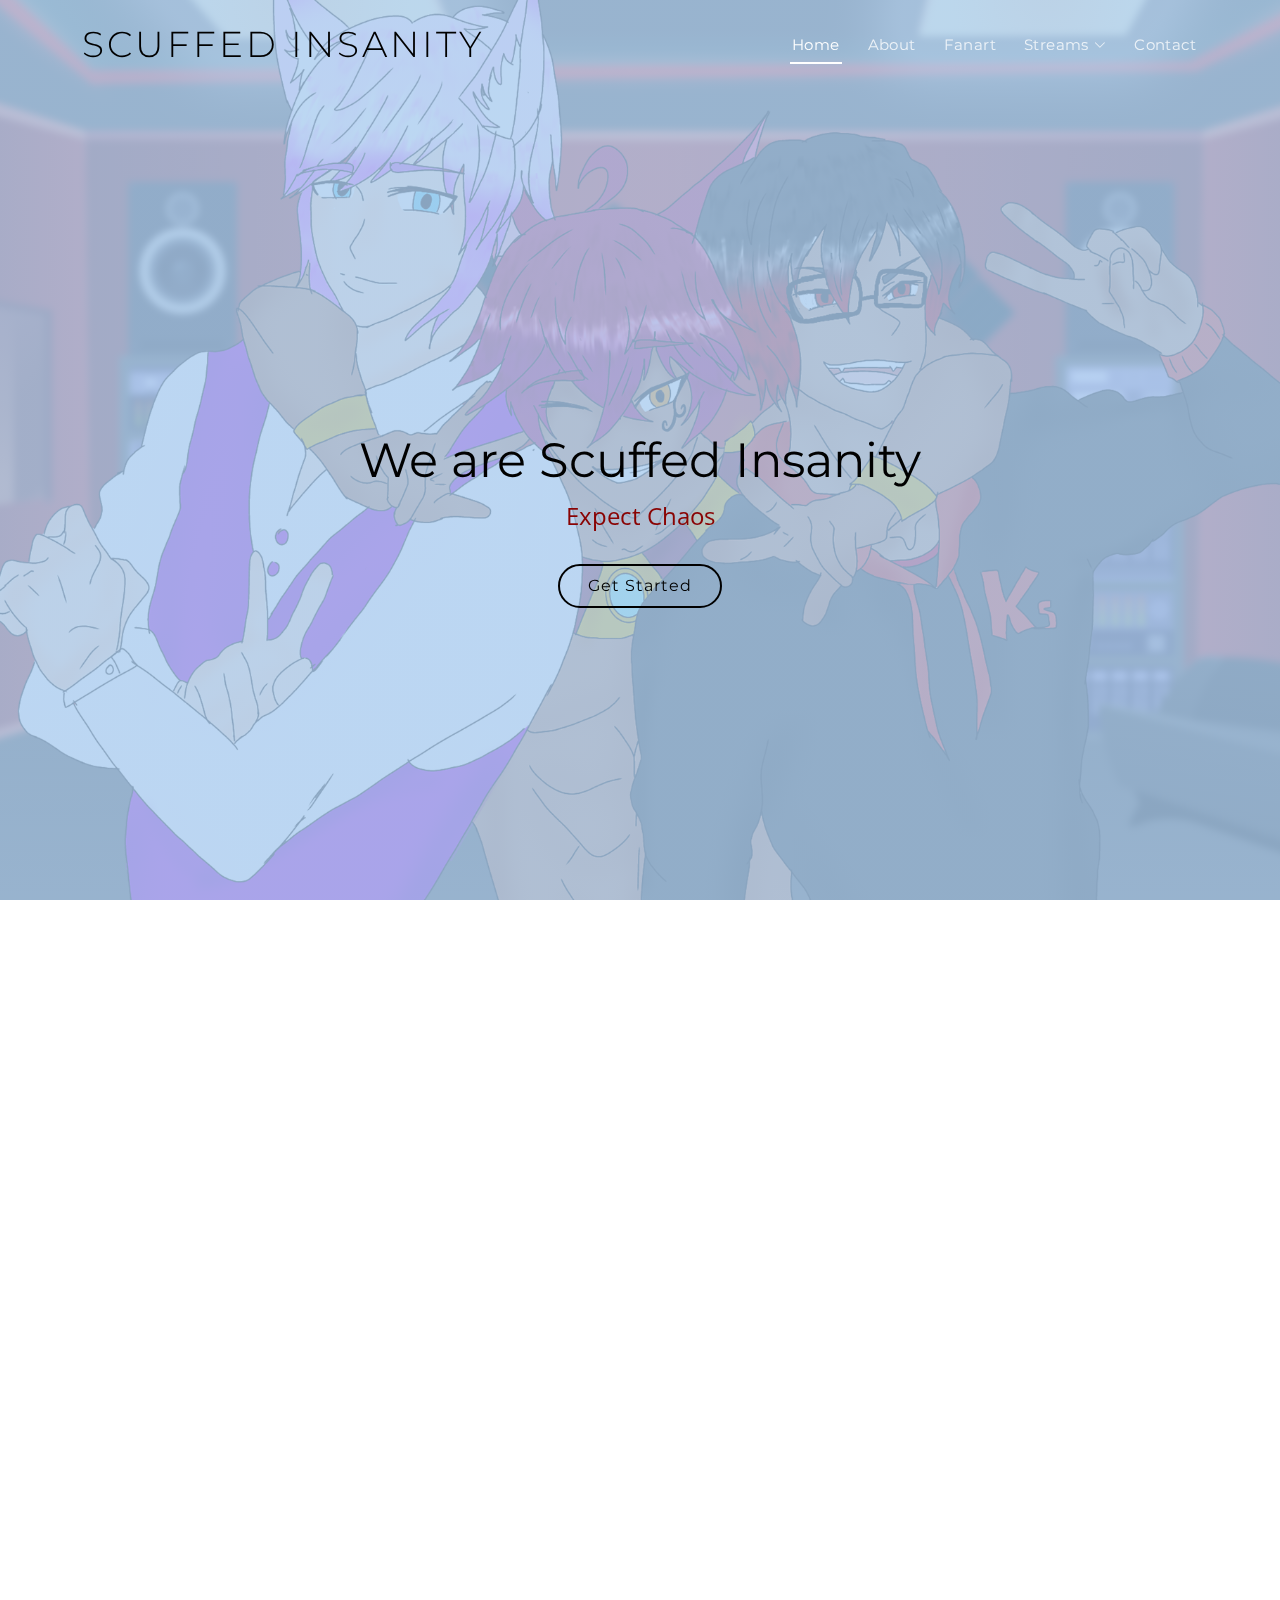
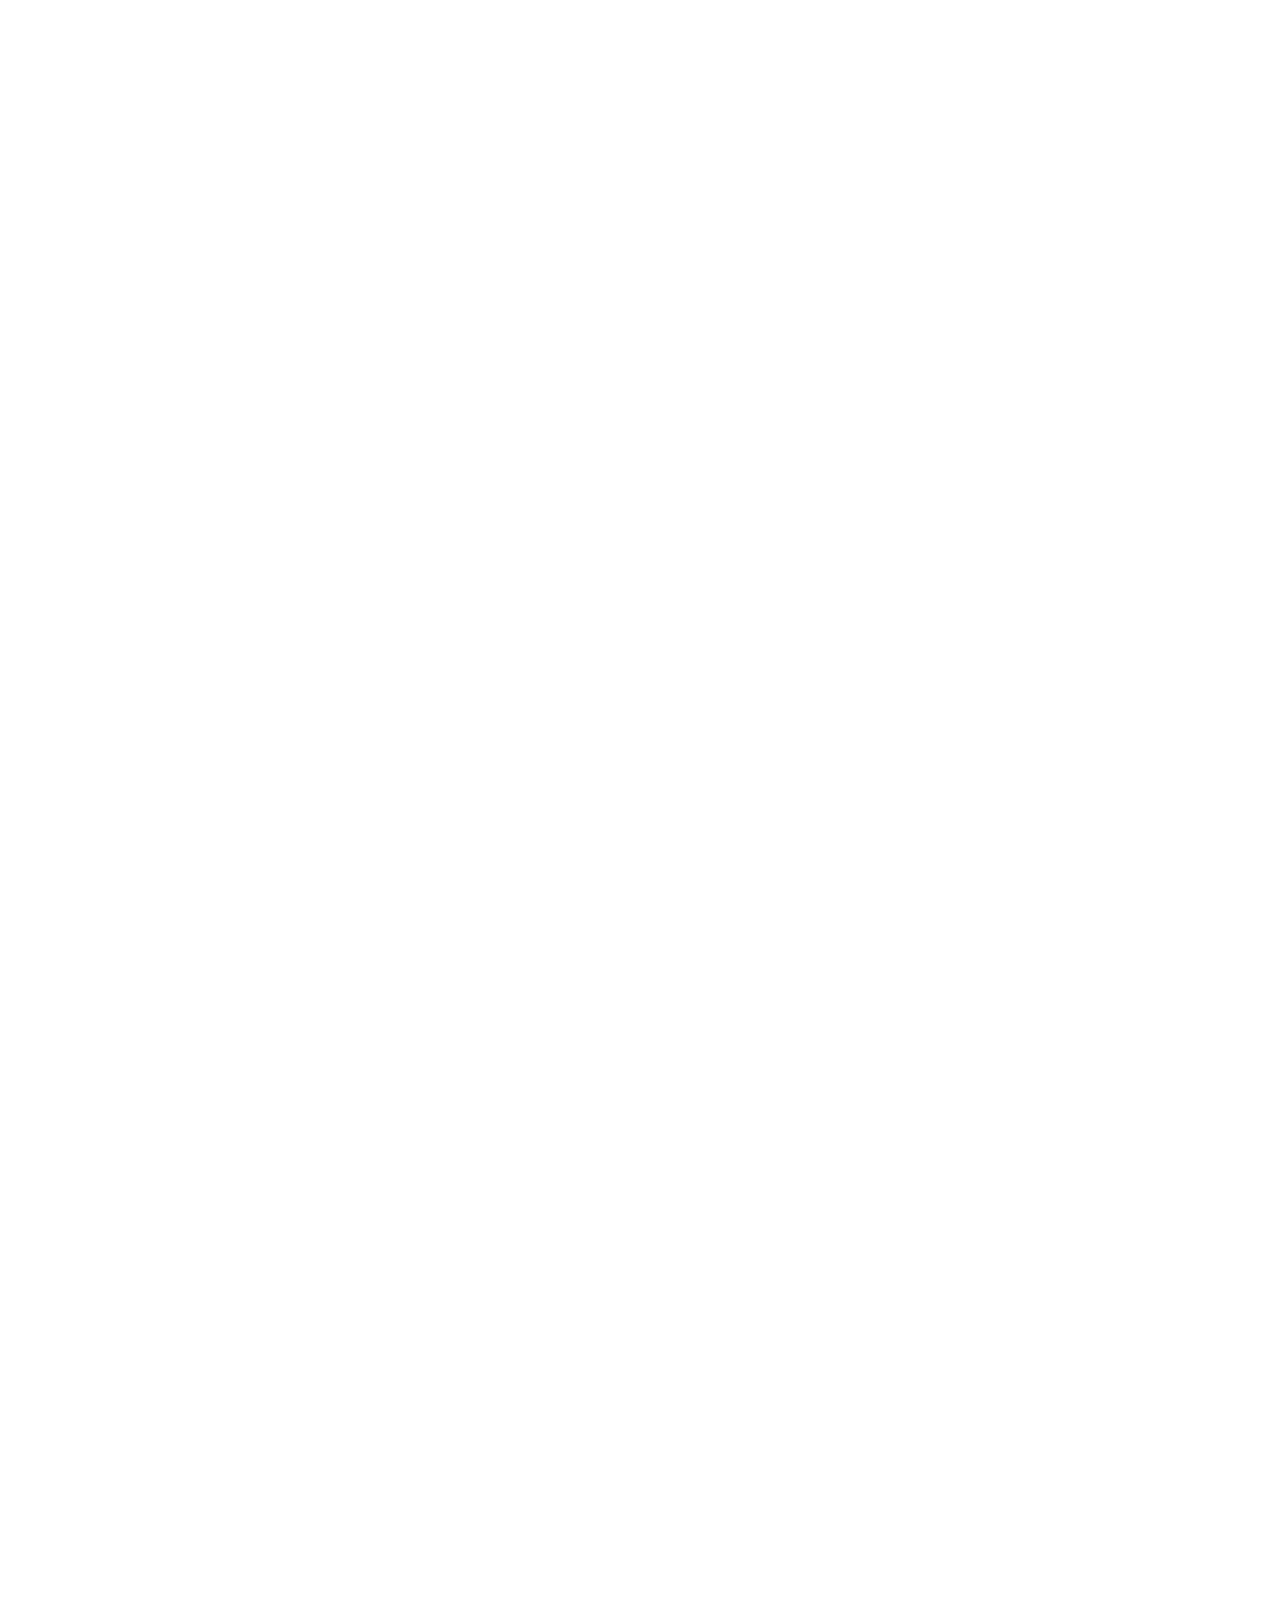
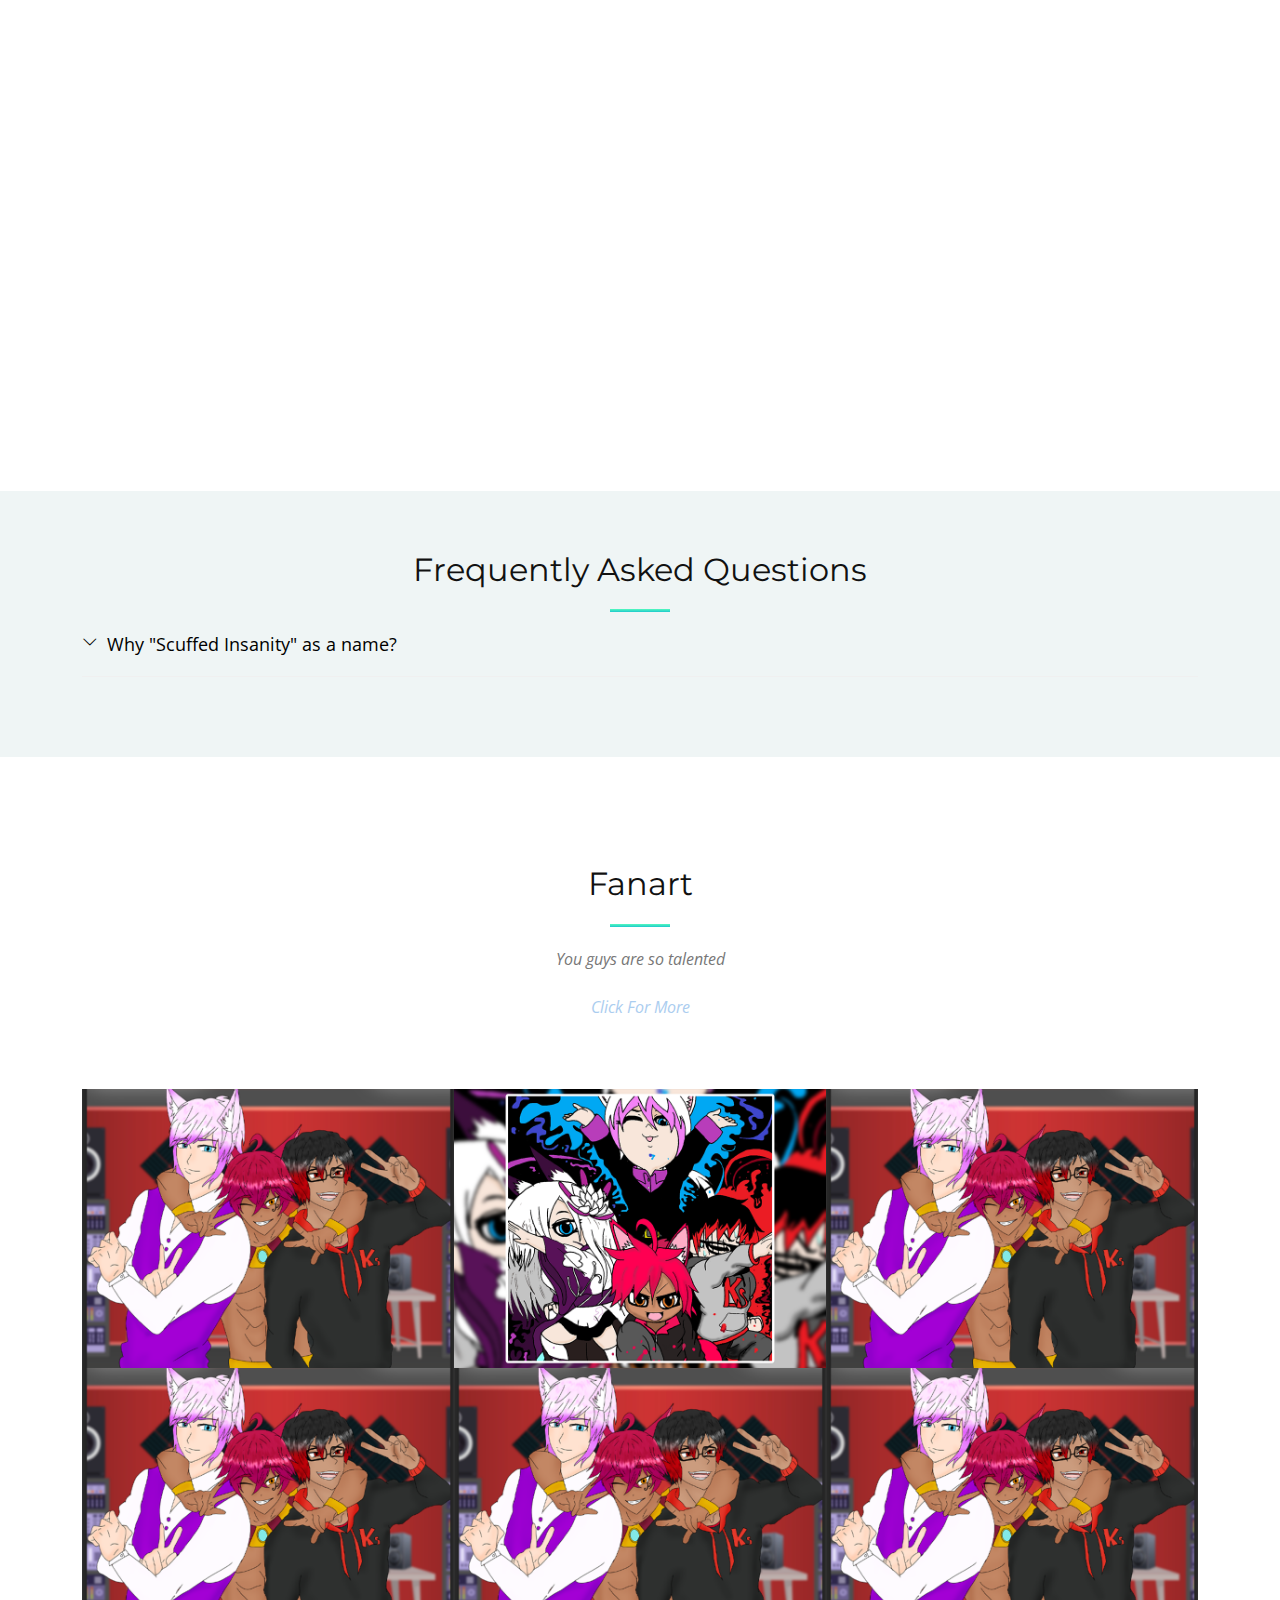
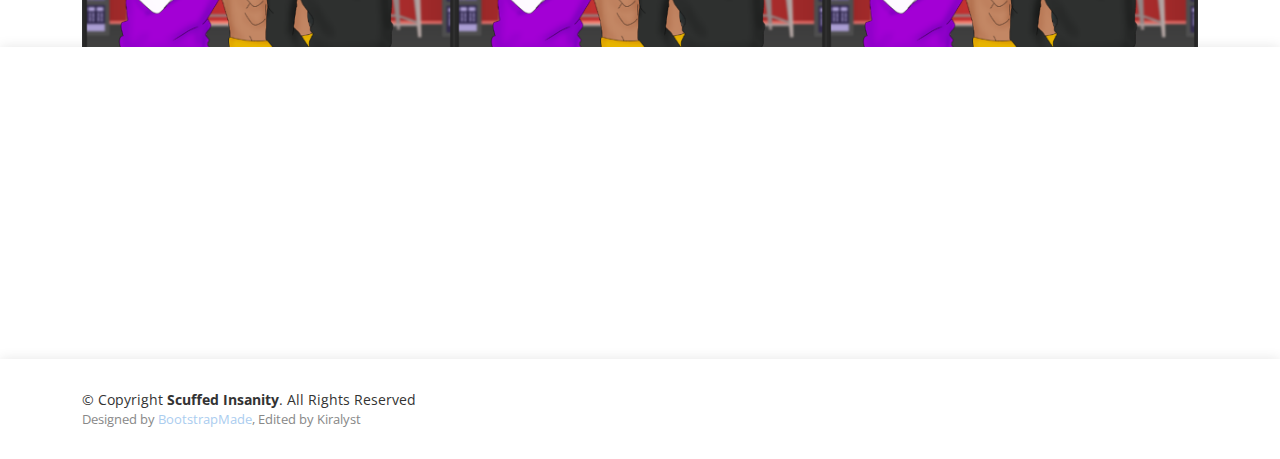
==== commit e364e195: "Update index.html" ====
--- a/index.html
+++ b/index.html
@@ -79,25 +79,11 @@
   <!-- ======= Hero Section ======= -->
   <section id="hero">
 
-    <div class="hero-text" data-aos="zoom-out">
+    <div class="hero-text" data-aos="zoom-out" >
       <h2>We are Scuffed Insanity</h2>
       <p>Expect Chaos</p>
       <a href="#about" class="btn-get-started scrollto">Get Started</a>
     </div>
-
-<!--
-    <div class="product-screens">
-
-      <div class="product-screen-1" data-aos="fade-up" data-aos-delay="400">
-        <img src="assets/img/product-screen-1.png" alt="">
-      </div>
-
-      <div class="product-screen-2" data-aos="fade-up" data-aos-delay="200">
-        <img src="assets/img/product-screen-2.png" alt="">
-      </div>
-
-    </div>
--->
 
   </section><!-- End Hero Section -->
 
--- a/assets/css/style.css
+++ b/assets/css/style.css
@@ -123,7 +123,7 @@
   text-transform: uppercase;
 }
 #header #logo h1 a, #header #logo h1 a:hover {
-  color: #fff;
+  color: #000000;
 }
 @media (max-width: 768px) {
   #header #logo h1 {
@@ -379,7 +379,7 @@
   font-size: 48px;
   font-weight: 400;
   line-height: 56px;
-  color: #fff;
+  color: #000000;
 }
 @media (max-width: 768px) {
   #hero h2 {
@@ -388,7 +388,7 @@
   }
 }
 #hero p {
-  color: #fff;
+  color: #890303;
   margin-bottom: 20px;
   padding: 0 15px;
   font-size: 24px;
@@ -410,8 +410,8 @@
   border-radius: 50px;
   transition: 0.5s;
   margin: 10px;
-  border: 2px solid #fff;
-  color: #fff;
+  border: 2px solid #000000;
+  color: #000000;
 }
 #hero .btn-get-started:hover {
   color: #1dc8cd;
